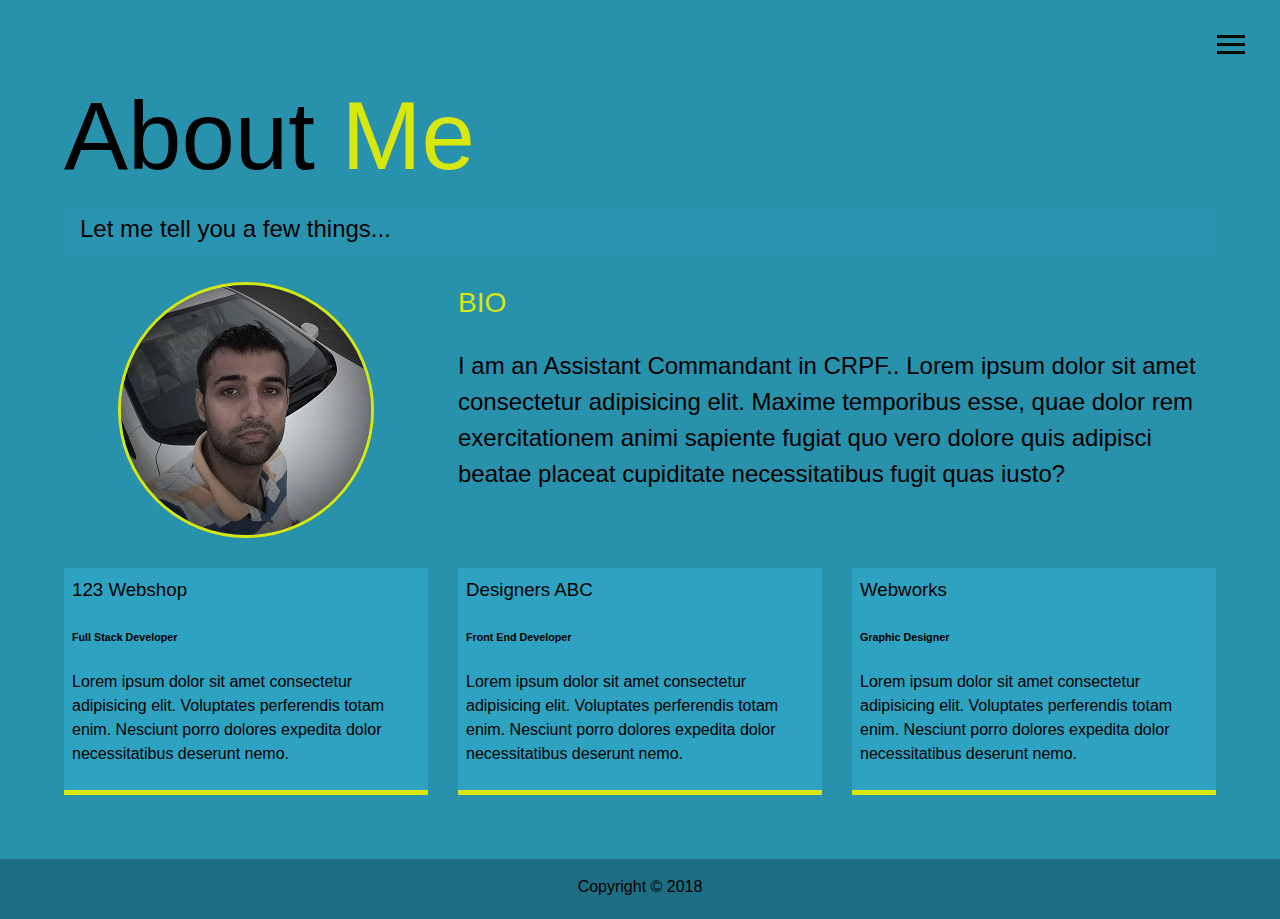
==== about.html @ 0fe3f852 "final" ====
<!DOCTYPE html>
<html lang="en">

<head>
    <meta charset="UTF-8">
    <meta name="viewport" content="width=device-width, initial-scale=1.0">
    <meta http-equiv="X-UA-Compatible" content="ie=edge">
    <link rel="stylesheet" href="https://use.fontawesome.com/releases/v5.2.0/css/all.css" integrity="sha384-hWVjflwFxL6sNzntih27bfxkr27PmbbK/iSvJ+a4+0owXq79v+lsFkW54bOGbiDQ"
        crossorigin="anonymous">

    <link rel="stylesheet" href="css/main.css">
    <title>About Me</title>
</head>

<body>
    <header>
        <div class="menu-btn">
            <div class="btn-line"></div>
            <div class="btn-line"></div>
            <div class="btn-line"></div>
        </div>

        <nav class="menu">
            <div class="menu-branding">
                <div class="portrait"></div>
            </div>
            <ul class="menu-nav">
                <li class="nav-item ">
                    <a href="index.html" class="nav-link">
                        Home
                    </a>
                </li>
                <li class="nav-item current">
                    <a href="about.html" class="nav-link">
                        About Me
                    </a>
                </li>
                <li class="nav-item">
                    <a href="work.html" class="nav-link">
                        My Work
                    </a>
                </li>
                <li class="nav-item">
                    <a href="contact.html" class="nav-link">
                        How To Reach Me
                    </a>
                </li>
            </ul>
        </nav>
    </header>

    <main id="about">
        <h1 class="lg-heading">
            About
            <span class="text-secondary">Me</span>
        </h1>
        <h2 class="sm-heading">
            Let me tell you a few things...
        </h2>
        <div class="about-info">
            <img src="img/portrait.jpg" alt="John Doe" class="bio-image">

            <div class="bio">
                <h3 class="text-secondary">BIO</h3>
                <p>I am an Assistant Commandant in CRPF.. Lorem ipsum dolor sit amet consectetur adipisicing elit. Maxime temporibus
                    esse, quae dolor rem exercitationem animi sapiente fugiat quo vero dolore quis adipisci beatae placeat
                    cupiditate necessitatibus fugit quas iusto?</p>
            </div>

            <div class="job job-1">
                <h3>123 Webshop</h3>
                <h6>Full Stack Developer</h6>
                <p>Lorem ipsum dolor sit amet consectetur adipisicing elit. Voluptates perferendis totam enim. Nesciunt porro
                    dolores expedita dolor necessitatibus deserunt nemo.</p>
            </div>

            <div class="job job-2">
                <h3>Designers ABC</h3>
                <h6>Front End Developer</h6>
                <p>Lorem ipsum dolor sit amet consectetur adipisicing elit. Voluptates perferendis totam enim. Nesciunt porro
                    dolores expedita dolor necessitatibus deserunt nemo.</p>
            </div>

            <div class="job job-3">
                <h3>Webworks</h3>
                <h6>Graphic Designer</h6>
                <p>Lorem ipsum dolor sit amet consectetur adipisicing elit. Voluptates perferendis totam enim. Nesciunt porro
                    dolores expedita dolor necessitatibus deserunt nemo.</p>
            </div>
        </div>

    </main>

    <footer id="main-footer">
        Copyright &copy; 2018
    </footer>

    <script src="js/main.js"></script>
</body>

</html>
---- css/main.css ----
.menu-btn {
  position: absolute;
  z-index: 3;
  right: 35px;
  top: 35px;
  cursor: pointer;
  transition: all 0.5s ease-out; }
  .menu-btn .btn-line {
    width: 28px;
    height: 3px;
    margin: 0 0 5px 0;
    background: #000;
    transition: all 0.5s ease-out; }
  .menu-btn.close {
    transform: rotate(180deg); }
    .menu-btn.close .btn-line:nth-child(1) {
      transform: rotate(45deg) translate(5px, 5px); }
    .menu-btn.close .btn-line:nth-child(2) {
      opacity: 0; }
    .menu-btn.close .btn-line:nth-child(3) {
      transform: rotate(-45deg) translate(7px, -6px); }

.menu {
  position: fixed;
  top: 0;
  width: 100%;
  opacity: 0.9;
  visibility: hidden; }
  .menu.show {
    visibility: visible; }
  .menu-branding, .menu-nav {
    display: flex;
    flex-flow: column wrap;
    align-items: center;
    justify-content: center;
    float: left;
    width: 50%;
    height: 100vh;
    overflow: hidden; }
  .menu-nav {
    margin: 0;
    padding: 0;
    background: #238097;
    list-style: none;
    transform: translate3d(0, -100%, 0);
    transition: all 0.5s ease-out; }
    .menu-nav.show {
      transform: translate3d(0, 0, 0); }
  .menu-branding {
    background: #2891ac;
    transform: translate3d(0, 100%, 0);
    transition: all 0.5s ease-out; }
    .menu-branding.show {
      transform: translate3d(0, 0, 0); }
    .menu-branding .portrait {
      width: 250px;
      height: 250px;
      background: url("../img/portrait2.jpg");
      border-radius: 50%;
      border: solid 3px #d8e70c; }
  .menu .nav-item.current > a {
    color: #d8e70c; }
  .menu .nav-item .nav-link {
    display: inline;
    position: relative;
    font-size: 30px;
    text-transform: uppercase;
    padding: 1rem 0;
    font-weight: 300;
    color: #000;
    text-decoration: none;
    transition: all 0.5s ease-out; }
    .menu .nav-item .nav-link:hover {
      color: #d8e70c; }

.nav-item:nth-child(1) {
  transition-delay: 0.1s; }

.nav-item:nth-child(2) {
  transition-delay: 0.2s; }

.nav-item:nth-child(3) {
  transition-delay: 0.3s; }

.nav-item:nth-child(4) {
  transition-delay: 0.4s; }

* {
  box-sizing: border-box; }

body {
  background: #2891ac;
  color: #000;
  height: 100%;
  margin: 0;
  font-family: 'Segoe UI', Tahoma, Geneva, Verdana, sans-serif;
  line-height: 1.5; }
  body#bg-img {
    background: url(../img/background.jpg);
    background-attachment: fixed;
    background-size: cover; }
    body#bg-img:after {
      content: '';
      position: absolute;
      top: 0;
      right: 0;
      width: 100%;
      height: 100%;
      z-index: -1;
      background: rgba(40, 145, 172, 0.9); }

h1,
h2,
h3 {
  margin: 0;
  font-weight: 400; }
  h1.lg-heading,
  h2.lg-heading,
  h3.lg-heading {
    font-size: 6rem; }
  h1.sm-heading,
  h2.sm-heading,
  h3.sm-heading {
    margin-bottom: 2rem;
    padding: 0.2rem 1rem;
    background: rgba(42, 152, 180, 0.5); }

a {
  color: #fff;
  text-decoration: none; }

header {
  position: fixed;
  z-index: 2;
  width: 100%; }

.text-secondary {
  color: #d8e70c; }

main {
  padding: 4rem;
  min-height: calc(100vh - 60px); }
  main .icons {
    margin-top: 1rem; }
    main .icons a {
      padding: 0.4rem; }
      main .icons a:hover {
        color: #d8e70c;
        transition: all 0.5s ease-out; }
  main#home {
    overflow: hidden; }
    main#home h1 {
      margin-top: 20vh; }

.about-info {
  display: grid;
  grid-gap: 30px;
  grid-template-areas: 'bioimage bio bio' 'job1 job2 job3';
  grid-template-columns: repeat(3, 1fr); }
  .about-info .bio-image {
    grid-area: bioimage;
    margin: auto;
    border-radius: 50%;
    border: #d8e70c 3px solid; }
  .about-info .bio {
    grid-area: bio;
    font-size: 1.5rem; }
  .about-info .job-1 {
    grid-area: job1; }
  .about-info .job-2 {
    grid-area: job2; }
  .about-info .job-3 {
    grid-area: job3; }
  .about-info .job {
    background: #2da2c1;
    padding: 0.5rem;
    border-bottom: #d8e70c 5px solid; }

.projects {
  display: grid;
  grid-gap: 0.7rem;
  grid-template-columns: repeat(3, 1fr); }
  .projects img {
    width: 100%;
    border: 3px #fff solid; }
    .projects img:hover {
      opacity: 0.5;
      border-color: #d8e70c;
      transition: all 0.5s ease-out; }

.boxes {
  display: flex;
  flex-wrap: wrap;
  justify-content: space-evenly;
  align-items: center;
  margin-top: 1rem; }
  .boxes div {
    font-size: 2rem;
    border: 3px #fff solid;
    padding: 1.5rem 2.5rem;
    margin-bottom: 3rem;
    transition: all 0.5s ease-out; }
    .boxes div:hover {
      padding: 0.5rem 1.5rem;
      background: #d8e70c;
      color: #000; }
      .boxes div:hover span {
        color: #000; }

.btn, .btn-dark, .btn-light {
  display: block;
  padding: 0.5rem 1rem;
  border: 0;
  margin-bottom: 0.3rem; }
  .btn:hover, .btn-dark:hover, .btn-light:hover {
    background: #d8e70c;
    color: #000; }

.btn-dark {
  background: black;
  color: #fff; }

.btn-light {
  background: #dcf1f7;
  color: #333; }

#main-footer {
  text-align: center;
  padding: 1rem;
  background: #1e6e83;
  color: #000;
  height: 60px; }

@media screen and (min-width: 1171px) {
  .projects {
    grid-template-columns: repeat(4, 1fr); } }

@media screen and (min-width: 769px) and (max-width: 1170px) {
  .projects {
    grid-template-columns: repeat(3, 1fr); } }

@media screen and (max-width: 768px) {
  main {
    align-items: center;
    text-align: center; }
    main .lg-heading {
      line-height: 1;
      margin-bottom: 1rem; }
  ul.menu-nav,
  div.menu-branding {
    float: none;
    width: 100%;
    min-height: 0; }
    ul.menu-nav.show,
    div.menu-branding.show {
      transform: translate3d(0, 0, 0); }
  .menu-nav {
    height: 75vh;
    transform: translate3d(-100%, 0, 0);
    font-size: 24px; }
  .menu-branding {
    height: 25vh;
    transform: translate3d(100%, 0, 0); }
    .menu-branding .portrait {
      background: url("../img/portrait_small.jpg");
      width: 150px;
      height: 150px; }
  .about-info {
    grid-template-areas: 'bioimage' 'bio' 'job1' 'job2' 'job3';
    grid-template-columns: 1fr; }
  .projects {
    grid-template-columns: repeat(2, 1fr); } }

@media screen and (max-width: 500px) {
  main#home h1 {
    margin-top: 10vh; }
  .projects {
    grid-template-columns: 1fr; } }
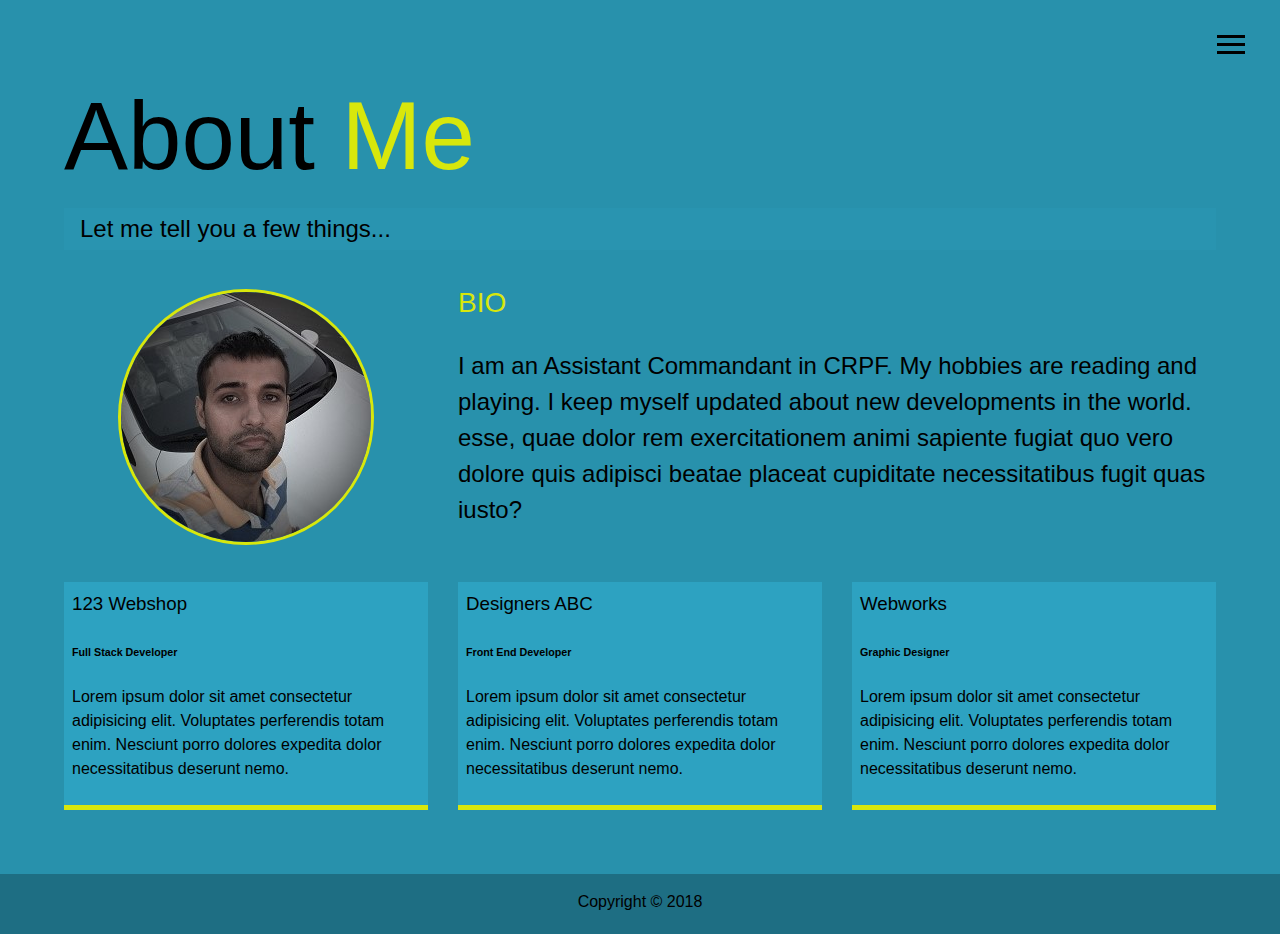
==== commit ea28a0ac: "Hello NAme" ====
--- a/about.html
+++ b/about.html
@@ -62,29 +62,34 @@
 
             <div class="bio">
                 <h3 class="text-secondary">BIO</h3>
-                <p>I am an Assistant Commandant in CRPF.. Lorem ipsum dolor sit amet consectetur adipisicing elit. Maxime temporibus
-                    esse, quae dolor rem exercitationem animi sapiente fugiat quo vero dolore quis adipisci beatae placeat
+                <p>I am an Assistant Commandant in CRPF. My hobbies are reading and playing.
+                    I keep myself updated about new developments in the world.
+                    esse, quae dolor rem exercitationem animi sapiente fugiat quo vero dolore quis adipisci beatae
+                    placeat
                     cupiditate necessitatibus fugit quas iusto?</p>
             </div>
 
             <div class="job job-1">
                 <h3>123 Webshop</h3>
                 <h6>Full Stack Developer</h6>
-                <p>Lorem ipsum dolor sit amet consectetur adipisicing elit. Voluptates perferendis totam enim. Nesciunt porro
+                <p>Lorem ipsum dolor sit amet consectetur adipisicing elit. Voluptates perferendis totam enim. Nesciunt
+                    porro
                     dolores expedita dolor necessitatibus deserunt nemo.</p>
             </div>
 
             <div class="job job-2">
                 <h3>Designers ABC</h3>
                 <h6>Front End Developer</h6>
-                <p>Lorem ipsum dolor sit amet consectetur adipisicing elit. Voluptates perferendis totam enim. Nesciunt porro
+                <p>Lorem ipsum dolor sit amet consectetur adipisicing elit. Voluptates perferendis totam enim. Nesciunt
+                    porro
                     dolores expedita dolor necessitatibus deserunt nemo.</p>
             </div>
 
             <div class="job job-3">
                 <h3>Webworks</h3>
                 <h6>Graphic Designer</h6>
-                <p>Lorem ipsum dolor sit amet consectetur adipisicing elit. Voluptates perferendis totam enim. Nesciunt porro
+                <p>Lorem ipsum dolor sit amet consectetur adipisicing elit. Voluptates perferendis totam enim. Nesciunt
+                    porro
                     dolores expedita dolor necessitatibus deserunt nemo.</p>
             </div>
         </div>
